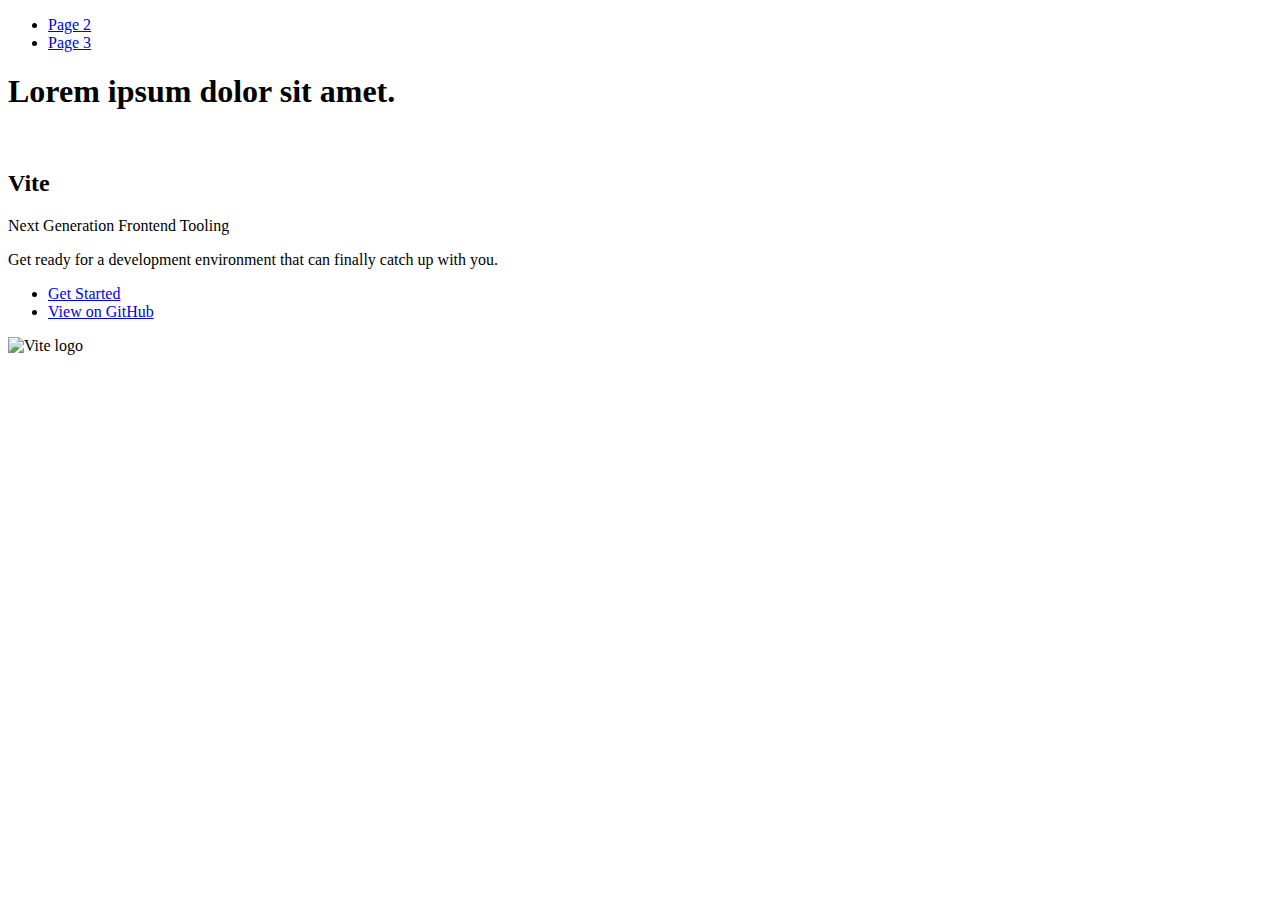
==== index.html @ 3691c0db "Deploying to gh-pages from @ IrynaYevcheva/goit-js-hw-11@56b0a680c886f860967e994e4abbf09effb33cb7 🚀" ====
<!DOCTYPE html>
<html lang="en">
  <head>
    <meta charset="UTF-8" />
    <link rel="icon" type="image/svg+xml" href="/goit-js-hw-11/favicon.svg" />
    <meta name="viewport" content="width=device-width, initial-scale=1.0" />
    <title>Vanilla App Template</title>
    
    <script type="module" crossorigin src="/goit-js-hw-11/commonHelpers.js"></script>
    <link rel="stylesheet" href="/goit-js-hw-11/assets/index-10c40100.css">
  </head>
  <body>
    <header class="header">
  <nav class="nav">
    <ul class="nav-list">
      <li class="nav-item">
        <a href="./page-2.html" class="nav-link">Page 2</a>
      </li>

      <li class="nav-item">
        <a href="./page-3.html" class="nav-link">Page 3</a>
      </li>
    </ul>
  </nav>
</header>


    <section>
      <h1>Lorem ipsum dolor sit amet.</h1>
      <!-- Path to images as from index.html file -->
      <img src="/goit-js-hw-11/assets/javascript-8dac5379.svg" alt="" />
    </section>

    <!-- Loads the specified .html file -->
    <section class="vite-promo">
  <div class="container">
    <div class="wrapper">
      <h2 class="title">
        <span class="gradient">Vite</span>
      </h2>
      <p class="text">Next Generation Frontend Tooling</p>
      <p class="tagline">
        Get ready for a development environment that can finally catch up with
        you.
      </p>

      <ul class="actions">
        <li class="action">
          <a
            class="link"
            href="https://vitejs.dev/guide/"
            target="_blank"
            rel="noopener noreferrer"
            >Get Started</a
          >
        </li>
        <li class="action">
          <a
            class="link"
            href="https://github.com/vitejs/vite"
            target="_blank"
            rel="noopener noreferrer"
            >View on GitHub</a
          >
        </li>
      </ul>
    </div>

    <div class="thumb">
      <!-- Path to images as from index.html file -->
      <img
        class="pic"
        src="/goit-js-hw-11/assets/vite-logo-51249ca9.png"
        alt="Vite logo"
        width="640"
        height="640"
      />
    </div>
  </div>
</section>


    
  </body>
</html>
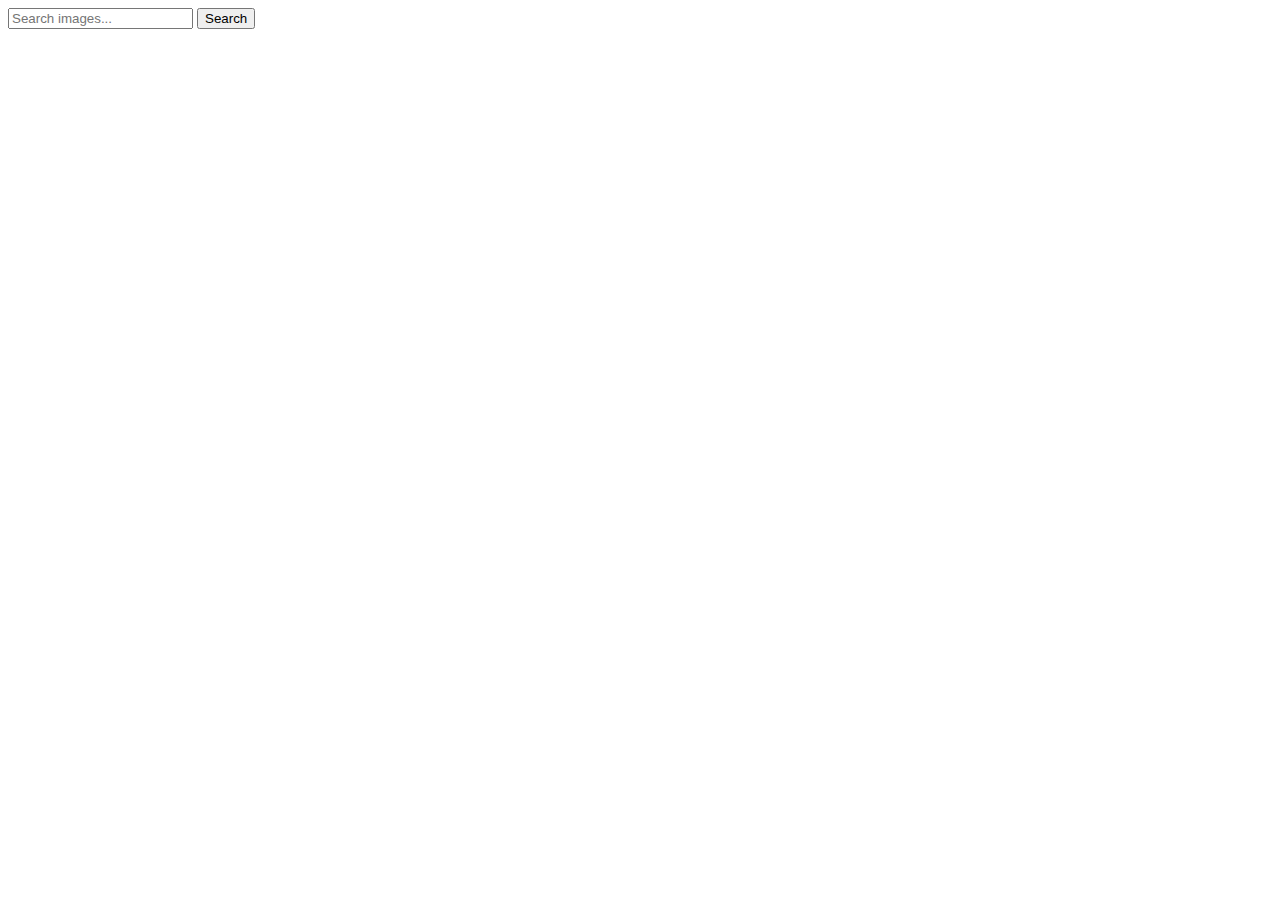
==== commit 788149c4: "Deploying to gh-pages from @ IrynaYevcheva/goit-js-hw-11@dce98c3d9b73b958d1018fb1c395ee6340e08b58 🚀" ====
--- a/index.html
+++ b/index.html
@@ -4,82 +4,29 @@
     <meta charset="UTF-8" />
     <link rel="icon" type="image/svg+xml" href="/goit-js-hw-11/favicon.svg" />
     <meta name="viewport" content="width=device-width, initial-scale=1.0" />
-    <title>Vanilla App Template</title>
+    <title>HW-11</title>
     
     <script type="module" crossorigin src="/goit-js-hw-11/commonHelpers.js"></script>
-    <link rel="stylesheet" href="/goit-js-hw-11/assets/index-10c40100.css">
+    <link rel="modulepreload" crossorigin href="/goit-js-hw-11/assets/vendor-46aac873.js">
+    <link rel="stylesheet" href="/goit-js-hw-11/assets/vendor-eb6030bc.css">
+    <link rel="stylesheet" href="/goit-js-hw-11/assets/index-52035ae9.css">
   </head>
   <body>
-    <header class="header">
-  <nav class="nav">
-    <ul class="nav-list">
-      <li class="nav-item">
-        <a href="./page-2.html" class="nav-link">Page 2</a>
-      </li>
-
-      <li class="nav-item">
-        <a href="./page-3.html" class="nav-link">Page 3</a>
-      </li>
-    </ul>
-  </nav>
-</header>
-
-
-    <section>
-      <h1>Lorem ipsum dolor sit amet.</h1>
-      <!-- Path to images as from index.html file -->
-      <img src="/goit-js-hw-11/assets/javascript-8dac5379.svg" alt="" />
-    </section>
-
-    <!-- Loads the specified .html file -->
-    <section class="vite-promo">
-  <div class="container">
-    <div class="wrapper">
-      <h2 class="title">
-        <span class="gradient">Vite</span>
-      </h2>
-      <p class="text">Next Generation Frontend Tooling</p>
-      <p class="tagline">
-        Get ready for a development environment that can finally catch up with
-        you.
-      </p>
-
-      <ul class="actions">
-        <li class="action">
-          <a
-            class="link"
-            href="https://vitejs.dev/guide/"
-            target="_blank"
-            rel="noopener noreferrer"
-            >Get Started</a
-          >
-        </li>
-        <li class="action">
-          <a
-            class="link"
-            href="https://github.com/vitejs/vite"
-            target="_blank"
-            rel="noopener noreferrer"
-            >View on GitHub</a
-          >
-        </li>
-      </ul>
+    <div class="container">
+      <form id="form" class="form">
+        <label class="form-label">
+          <input
+            type="text"
+            id="formInput"
+            class="form-input"
+            name="inputToSearch"
+            placeholder="Search images..."
+        /></label>
+        <button class="search-button" type="submit">Search</button>
+      </form>
+      <span class="loader hidden"></span>
+      <ul class="gallery" id="gallery"></ul>
     </div>
-
-    <div class="thumb">
-      <!-- Path to images as from index.html file -->
-      <img
-        class="pic"
-        src="/goit-js-hw-11/assets/vite-logo-51249ca9.png"
-        alt="Vite logo"
-        width="640"
-        height="640"
-      />
-    </div>
-  </div>
-</section>
-
-
     
   </body>
 </html>
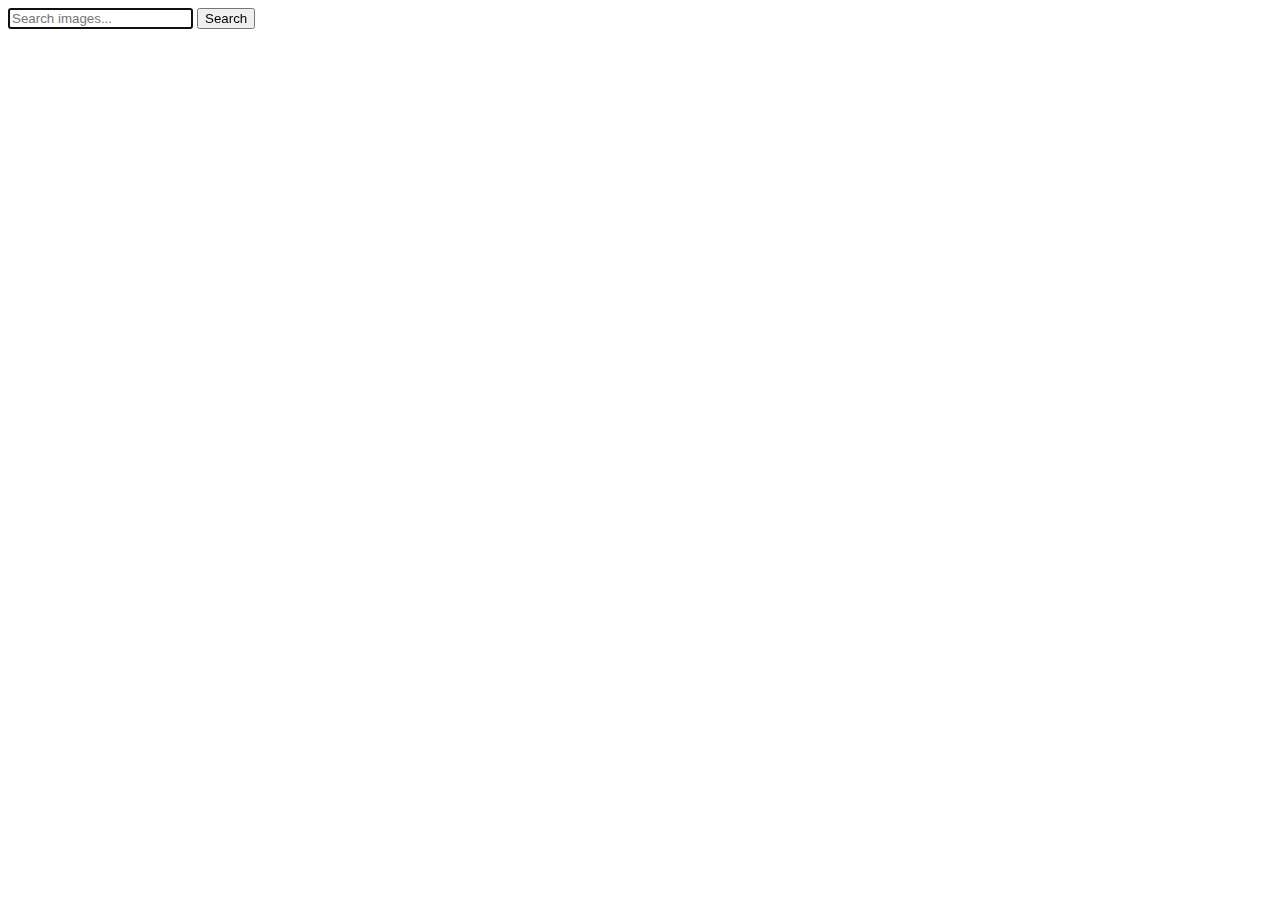
==== commit 57532e3a: "Deploying to gh-pages from @ IrynaYevcheva/goit-js-hw-11@8643d04da32d4f701d76291dc8f6a1474aec65e2 🚀" ====
--- a/index.html
+++ b/index.html
@@ -9,11 +9,11 @@
     <script type="module" crossorigin src="/goit-js-hw-11/commonHelpers.js"></script>
     <link rel="modulepreload" crossorigin href="/goit-js-hw-11/assets/vendor-46aac873.js">
     <link rel="stylesheet" href="/goit-js-hw-11/assets/vendor-eb6030bc.css">
-    <link rel="stylesheet" href="/goit-js-hw-11/assets/index-52035ae9.css">
+    <link rel="stylesheet" href="/goit-js-hw-11/assets/index-567a81c2.css">
   </head>
   <body>
     <div class="container">
-      <form id="form" class="form">
+      <form id="form" class="form" autocomplete="off">
         <label class="form-label">
           <input
             type="text"
@@ -21,6 +21,7 @@
             class="form-input"
             name="inputToSearch"
             placeholder="Search images..."
+            autofocus
         /></label>
         <button class="search-button" type="submit">Search</button>
       </form>
